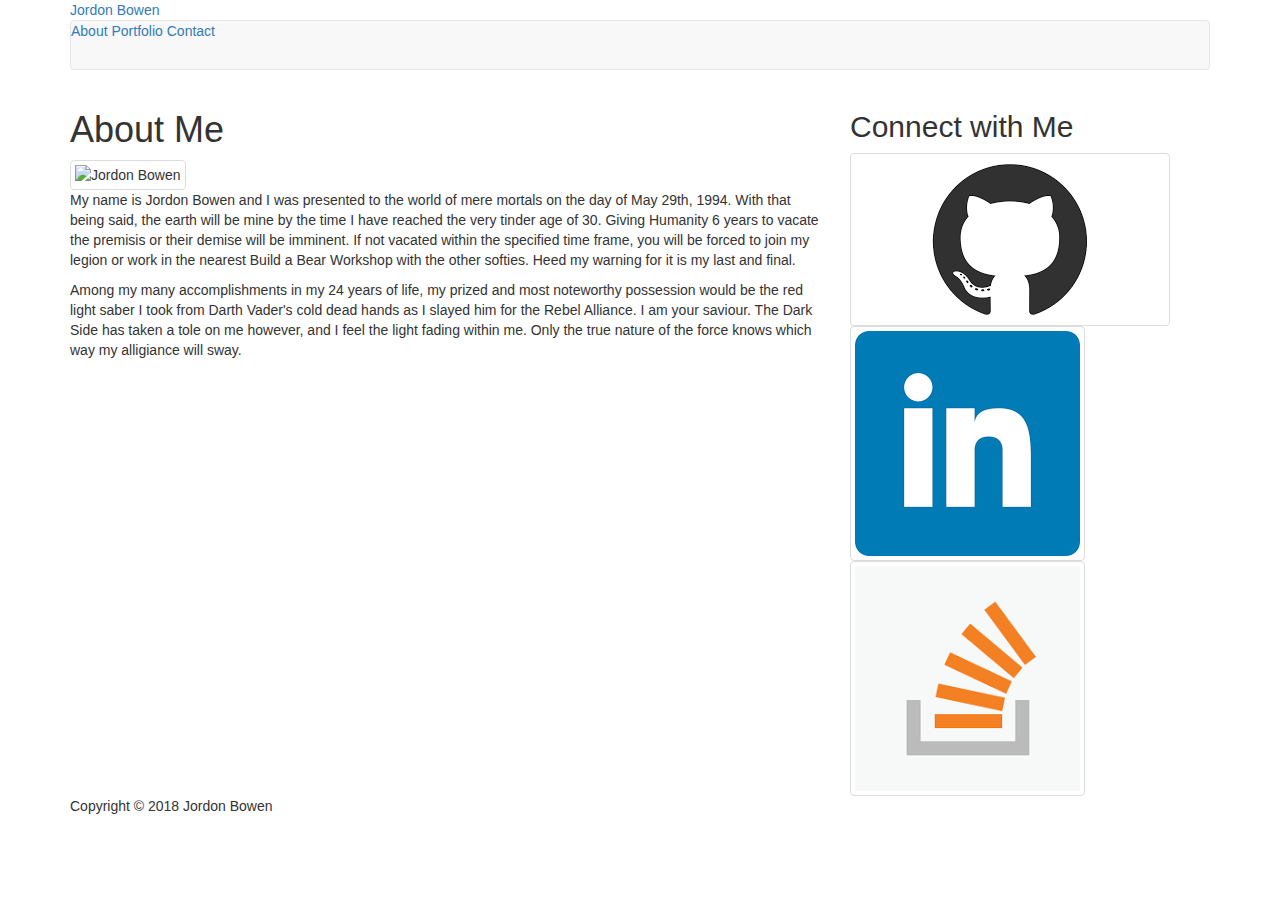
==== index.html @ 7a917bf4 "final changes" ====
<!doctype html>
<html lang="en-us">

<head>

  
  <meta name="viewport" content="width=device-width, initial-scale=1.0">

  <meta charset="UTF-8">
  <title>About | Jordon Bowen</title>

  
  <link rel="stylesheet" href="https://maxcdn.bootstrapcdn.com/bootstrap/3.3.7/css/bootstrap.min.css" integrity="sha384-BVYiiSIFeK1dGmJRAkycuHAHRg32OmUcww7on3RYdg4Va+PmSTsz/K68vbdEjh4u" crossorigin="anonymous">
  
 
  <link rel="stylesheet" type="text/css" href="style.css">
</head>

<body>

  <header id="masthead">
    <div class="container">
      <a href="index.html" id="logo">Jordon Bowen</a>
      <nav class="navbar navbar-default">
        <a href="index.html">About</a>
        <a href="portfolio.html">Portfolio</a>
        <a href="contact.html">Contact</a>
      </nav>
    </div> 
  </header>

  <div class="wrapper">
    <div id="main-container" class="container">

     
      <div class="row">
        <div class="col-xs-12 col-sm-12 col-md-8 col-lg-8">
          <section class="main-section">
            <h1>About Me</h1>

            <img src="https://avatars3.githubusercontent.com/u/37024705?s=400&u=c4727e1c08d5a73dca5589f39bebd21e7a41fdfc&v=4" id="auth-image" alt="Jordon Bowen" class="img-thumbnail">

            <p>My name is Jordon Bowen and I was presented to the world of mere mortals on the day of May 29th, 1994. With that being said, the earth will be mine by the time I have reached the very tinder age of 30. Giving Humanity 6 years to vacate the premisis or their demise will be imminent. If not vacated within the specified time frame, you will be forced to join my legion or work in the nearest Build a Bear Workshop with the other softies. Heed my warning for it is my last and final.</p>

            <p>Among my many accomplishments in my 24 years of life, my prized and most noteworthy possession would be the red light saber I took from Darth Vader's cold dead hands as I slayed him for the Rebel Alliance. I am your saviour. The Dark Side has taken a tole on me however, and I feel the light fading within me. Only the true nature of the force knows which way my alligiance will sway.</p>
          </section>
        </div>

        <div class="col-xs-12 col-sm-12 col-md-4 col-lg-4">
          <section class="sidebar">
            <div id="connect">
              <h2>Connect with Me</h2>

              <a href="https://github.com/jordonbowen" target="_blank"><img src="[data-uri]" id="social" alt="GitHub" class="img-thumbnail" /></a>
              <a href="https://www.linkedin.com/in/jordon-bowen-587445129/" target="_blank"><img src="[data-uri]" id="social" alt="LinkedIn" class="img-thumbnail"/></a>
              <a href="https://stackoverflow.com/users/9754968/jordon-bowen" target="_blank"><img src="[data-uri]" id="social" alt="Stack Overflow" class="img-thumbnail" /></a>
            </div>
          </section>
        </div>

        <div class="push"></div>
      </div>
    </div>

  
  <div class="row">
    <div class="col-xs-12 col-sm-12 col-md-12 col-lg-12">
      <footer>
        <div class="container">
          Copyright &copy; 2018 Jordon Bowen
        </div>
      </footer>
    </div>
  </div>
</body>

</html>
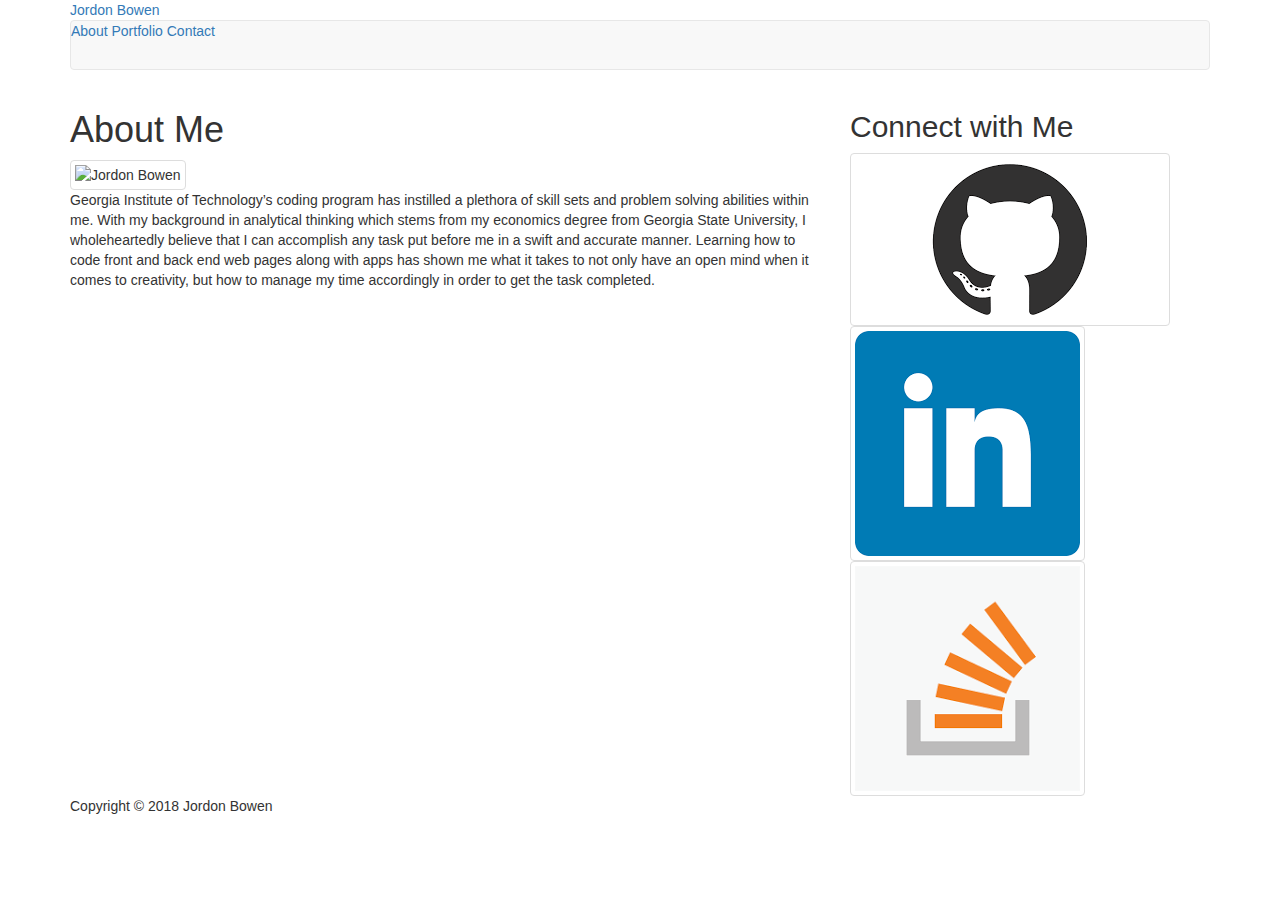
==== commit a2011393: "interview update" ====
--- a/index.html
+++ b/index.html
@@ -40,9 +40,8 @@
 
             <img src="https://avatars3.githubusercontent.com/u/37024705?s=400&u=c4727e1c08d5a73dca5589f39bebd21e7a41fdfc&v=4" id="auth-image" alt="Jordon Bowen" class="img-thumbnail">
 
-            <p>My name is Jordon Bowen and I was presented to the world of mere mortals on the day of May 29th, 1994. With that being said, the earth will be mine by the time I have reached the very tinder age of 30. Giving Humanity 6 years to vacate the premisis or their demise will be imminent. If not vacated within the specified time frame, you will be forced to join my legion or work in the nearest Build a Bear Workshop with the other softies. Heed my warning for it is my last and final.</p>
-
-            <p>Among my many accomplishments in my 24 years of life, my prized and most noteworthy possession would be the red light saber I took from Darth Vader's cold dead hands as I slayed him for the Rebel Alliance. I am your saviour. The Dark Side has taken a tole on me however, and I feel the light fading within me. Only the true nature of the force knows which way my alligiance will sway.</p>
+            <p>Georgia Institute of Technology’s coding program has instilled a plethora of skill sets and problem solving abilities within me. With my background in analytical thinking which stems from my economics degree from Georgia State University, I wholeheartedly believe that I can accomplish any task put before me in a swift and accurate manner. Learning how to code front and back end web pages along with apps has shown me what it takes to not only have an open mind when it comes to creativity, but how to manage my time accordingly in order to get the task completed. </p>
+            
           </section>
         </div>
 
